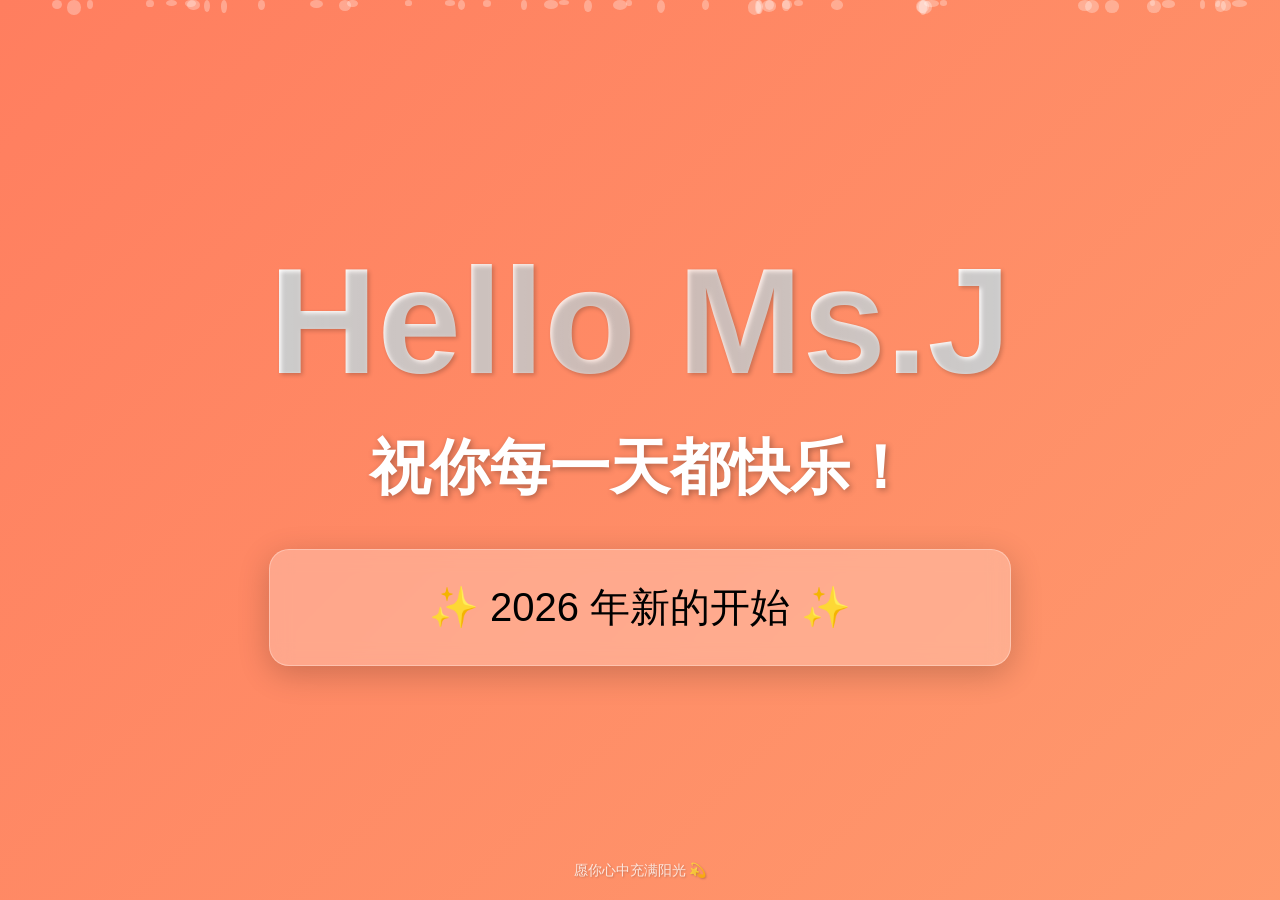
==== MSJ.html @ 5b91318d "初始化 JS 组件项目 包含 index.html 主页面、MSJ.html 欢迎页面及相关样式和脚本  Co-Authored-By: Claude <noreply@anthropic.com>" ====
<!DOCTYPE html>
<html lang="zh-CN">
<head>
    <meta charset="UTF-8">
    <meta name="viewport" content="width=device-width, initial-scale=1.0">
    <title>Hello Ms.J</title>
    <style>
        * {
            margin: 0;
            padding: 0;
            box-sizing: border-box;
        }

        body {
            min-height: 100vh;
            display: flex;
            flex-direction: column;
            justify-content: center;
            align-items: center;
            background: linear-gradient(135deg, #ff7e5f 0%, #feb47b 50%, #86a8e7 100%);
            background-size: 400% 400%;
            animation: gradientMove 15s ease infinite;
            font-family: 'Segoe UI', 'Microsoft YaHei', sans-serif;
            overflow: hidden;
        }

        @keyframes gradientMove {
            0% { background-position: 0% 50%; }
            25% { background-position: 50% 50%; }
            50% { background-position: 100% 50%; }
            75% { background-position: 50% 50%; }
            100% { background-position: 0% 50%; }
        }

        .container {
            text-align: center;
            padding: 40px;
            transition: transform 0.3s ease;
        }

        .container:hover {
            transform: scale(1.02);
        }

        .main-title {
            font-size: clamp(80px, 15vw, 150px);
            font-weight: 800;
            margin-bottom: 20px;
            background: linear-gradient(90deg, #fff 0%, rgba(255,255,255,0.8) 50%, #fff 100%);
            -webkit-background-clip: text;
            -webkit-text-fill-color: transparent;
            background-clip: text;
            animation: titlePulse 3s ease-in-out infinite;
            text-shadow: 2px 2px 4px rgba(0, 0, 0, 0.2);
        }

        @keyframes titlePulse {
            0%, 100% { transform: scale(1); }
            50% { transform: scale(1.05); }
        }

        .subtitle {
            font-size: clamp(30px, 5vw, 60px);
            color: #fff;
            font-weight: 600;
            text-shadow: 2px 2px 6px rgba(0, 0, 0, 0.3);
            animation: textFloat 3s ease-in-out infinite;
            display: block;
            margin-bottom: 40px;
        }

        @keyframes textFloat {
            0%, 100% { transform: translateY(0); }
            50% { transform: translateY(-10px); }
        }

        .message-box {
            background: rgba(255, 255, 255, 0.25);
            backdrop-filter: blur(10px);
            border-radius: 20px;
            padding: 30px 50px;
            box-shadow: 0 8px 32px rgba(0, 0, 0, 0.2);
            border: 1px solid rgba(255, 255, 255, 0.3);
            animation: fadeInUp 1s ease-out;
        }

        @keyframes fadeInUp {
            from {
                opacity: 0;
                transform: translateY(30px);
            }
            to {
                opacity: 1;
                transform: translateY(0);
            }
        }

        .message-text {
            font-size: clamp(20px, 4vw, 40px);
            animation: colorChange 4s ease-in-out infinite;
            font-weight: 500;
        }

        @keyframes colorChange {
            0% { color: #fff; text-shadow: 0 0 20px #fff; }
            50% { color: #ffeb3b; text-shadow: 0 0 20px #ffeb3b; }
            100% { color: #fff; text-shadow: 0 0 20px #fff; }
        }

        .heart {
            position: fixed;
            font-size: 24px;
            pointer-events: none;
            animation: heartFloat 4s ease-out forwards;
            z-index: 1000;
        }

        @keyframes heartFloat {
            0% {
                opacity: 1;
                transform: translateY(0) scale(1);
            }
            100% {
                opacity: 0;
                transform: translateY(-100vh) scale(0.5);
            }
        }

        .particles {
            position: fixed;
            top: 0;
            left: 0;
            width: 100%;
            height: 100%;
            pointer-events: none;
            z-index: -1;
        }

        .particle {
            position: absolute;
            border-radius: 50%;
            background: rgba(255, 255, 255, 0.3);
            animation: particleFloat 10s linear infinite;
        }

        @keyframes particleFloat {
            0% {
                transform: translateY(100vh) rotate(0deg);
                opacity: 0;
            }
            10% {
                opacity: 1;
            }
            90% {
                opacity: 1;
            }
            100% {
                transform: translateY(-100vh) rotate(720deg);
                opacity: 0;
            }
        }

        .footer {
            position: fixed;
            bottom: 20px;
            font-size: 14px;
            color: rgba(255, 255, 255, 0.8);
            text-shadow: 1px 1px 2px rgba(0, 0, 0, 0.2);
        }

        /* 响应式 */
        @media (max-width: 768px) {
            .container {
                padding: 20px;
            }

            .message-box {
                padding: 20px 30px;
            }
        }
    </style>
</head>
<body>
    <div class="particles" id="particles"></div>

    <div class="container">
        <h1 class="main-title">Hello Ms.J</h1>
        <p class="subtitle">祝你每一天都快乐！</p>

        <div class="message-box">
            <p class="message-text">✨ 2026 年新的开始 ✨</p>
        </div>
    </div>

    <p class="footer">愿你心中充满阳光 💫</p>

    <script>
        // 创建粒子效果
        function createParticles() {
            const container = document.getElementById('particles');
            const particleCount = 50;

            for (let i = 0; i < particleCount; i++) {
                const particle = document.createElement('div');
                particle.className = 'particle';
                particle.style.left = Math.random() * 100 + '%';
                particle.style.width = Math.random() * 10 + 5 + 'px';
                particle.style.height = Math.random() * 10 + 5 + 'px';
                particle.style.animationDelay = Math.random() * 10 + 's';
                particle.style.animationDuration = (Math.random() * 10 + 10) + 's';
                container.appendChild(particle);
            }
        }

        // 创建爱心效果
        function createHeart() {
            const heart = document.createElement('div');
            heart.className = 'heart';
            heart.innerHTML = '❤️';
            heart.style.left = Math.random() * 100 + '%';
            heart.style.top = '100vh';
            heart.style.fontSize = (Math.random() * 20 + 15) + 'px';
            document.body.appendChild(heart);

            setTimeout(function() {
                heart.remove();
            }, 4000);
        }

        // 初始化
        createParticles();

        // 定期创建爱心
        setInterval(createHeart, 1000);

        // 点击创建爱心
        document.addEventListener('click', function(e) {
            for (let i = 0; i < 5; i++) {
                setTimeout(function() {
                    const heart = document.createElement('div');
                    heart.className = 'heart';
                    heart.innerHTML = '❤️';
                    heart.style.left = e.clientX + (Math.random() - 0.5) * 100 + 'px';
                    heart.style.top = e.clientY + 'px';
                    heart.style.fontSize = (Math.random() * 15 + 10) + 'px';
                    document.body.appendChild(heart);

                    setTimeout(function() {
                        heart.remove();
                    }, 4000);
                }, i * 100);
            }
        });
    </script>
</body>
</html>
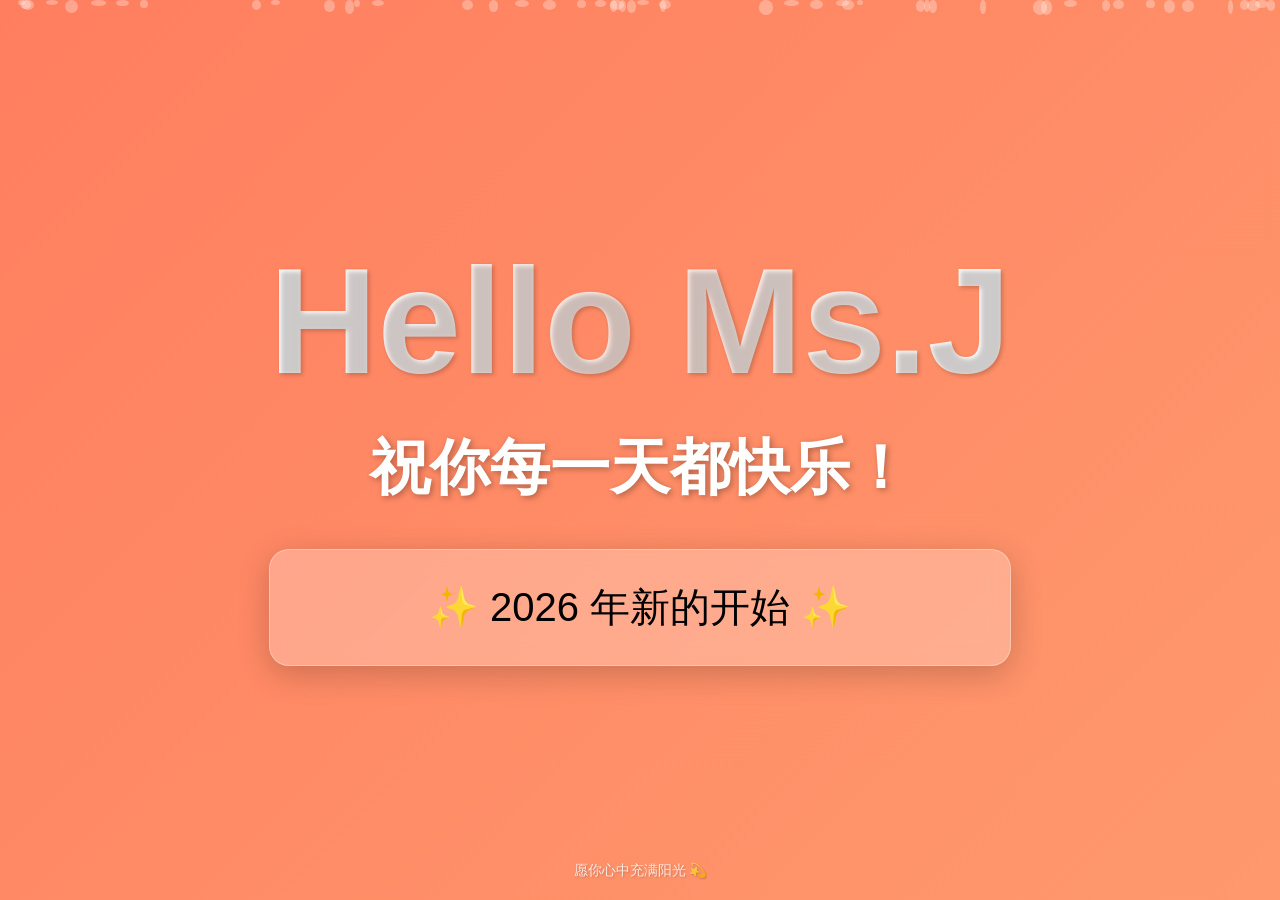
==== commit 9273b23f: "修复大组件布局问题 - 删除多余的引号 - 增加容器最大宽度 - MSJ.html 添加背景音乐  Co-Authored-By: Claude <noreply@anthropic.com>" ====
--- a/MSJ.html
+++ b/MSJ.html
@@ -195,6 +195,49 @@
     <p class="footer">愿你心中充满阳光 💫</p>
 
     <script>
+        // 背景音乐 - 尝试自动播放
+        const bgMusic = new Audio('music/匿名好友.mp3');
+        bgMusic.loop = true;
+        bgMusic.volume = 0.5;
+
+        // 尝试多种方式自动播放
+        function tryAutoPlay() {
+            const playPromise = bgMusic.play();
+
+            if (playPromise !== undefined) {
+                playPromise.then(_ => {
+                    // 自动播放成功
+                    console.log('音乐自动播放成功');
+                }).catch(error => {
+                    console.log('自动播放被阻止，等待用户交互');
+                });
+            }
+        }
+
+        // 立即尝试播放
+        tryAutoPlay();
+
+        // 页面可见性变化时尝试播放
+        document.addEventListener('visibilitychange', () => {
+            if (document.visibilityState === 'visible' && bgMusic.paused) {
+                tryAutoPlay();
+            }
+        });
+
+        // 鼠标移动时尝试播放（部分浏览器认为这是交互）
+        document.addEventListener('mousemove', () => {
+            if (bgMusic.paused) {
+                tryAutoPlay();
+            }
+        }, { once: true });
+
+        // 点击页面播放
+        document.addEventListener('click', () => {
+            if (bgMusic.paused) {
+                bgMusic.play();
+            }
+        });
+
         // 创建粒子效果
         function createParticles() {
             const container = document.getElementById('particles');
